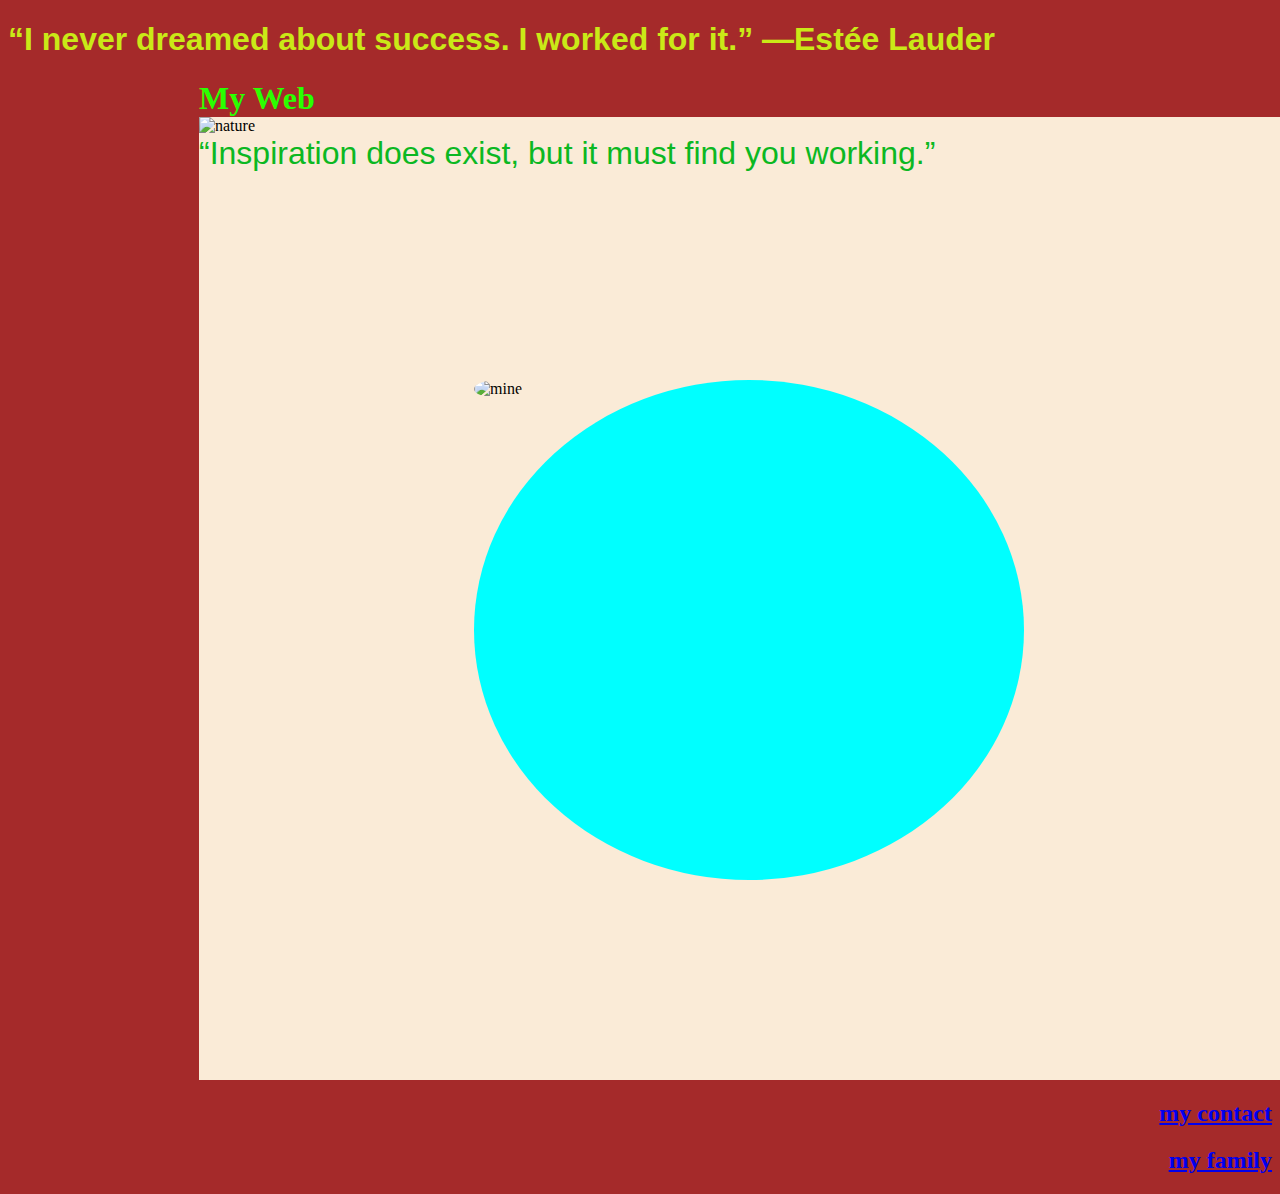
==== index.html @ 77d2d995 "Add files via upload" ====
<!DOCTYPE html>
<html lang="en">
<head>
    <meta charset="UTF-8">
    <meta name="viewport" content="width=device-width, initial-scale=1.0">
    <title>main</title>
    <link rel="stylesheet" href="style.css">
</head>
<body>
    <h1>“I never dreamed about success. I worked for it.” —Estée Lauder</h1>
    <div class="main">
        <h1 id="mainh1">My Web</h1>
        <img src="./wide-angle-shot-single-tree-growing-clouded-sky-during-sunset-surrounded-by-grass.jpg" alt="nature" height="100%" width="100%">
        <p id="mainp1">“Inspiration does exist, but it must find you working.”</p>
        <div class="class">
            <img id="round" src="./IMG_8077.JPG" alt="mine" height="100%" width="100%">

        </div>
    </div>
<h2 class="h2"><a href="./my contact.html">my contact</a></h2>
<h2 class="h2"><a href="./my family.html">my family</a></h2>
    
</body>
</html>
---- style.css ----
.main{height: 1000px;
width: 1100px;
background-color: antiquewhite;
border: 0px solid black;
position:relative;
left: 170px;
margin-left: 21px;}
.class{height: 50%;
width: 50%;
background-color: aqua;
position: absolute;
left: 25%;
bottom:20%;
border-radius: 50%;}
#round{border: 0ch;
border-radius: 50%;}
html{border: 5px  black;
background-color: brown;}
#mainh1{margin: 0%;
padding: 0%;
background-color: brown;
color: rgb(43, 255, 0);
font-size: 2rem;
font-family: fantasy;}
#mainp1{font-family: Impact, Haettenschweiler, 'Arial Narrow Bold', sans-serif;
font-size: 2rem;
color: rgb(11, 184, 34);
margin: 0px;}
h1{font-family: 'Segoe UI', Tahoma, Geneva, Verdana, sans-serif;
color: rgb(202, 233, 23);}
.h2{font-family: fantasy;
color: rgb(18, 20, 17);
text-align: end;}
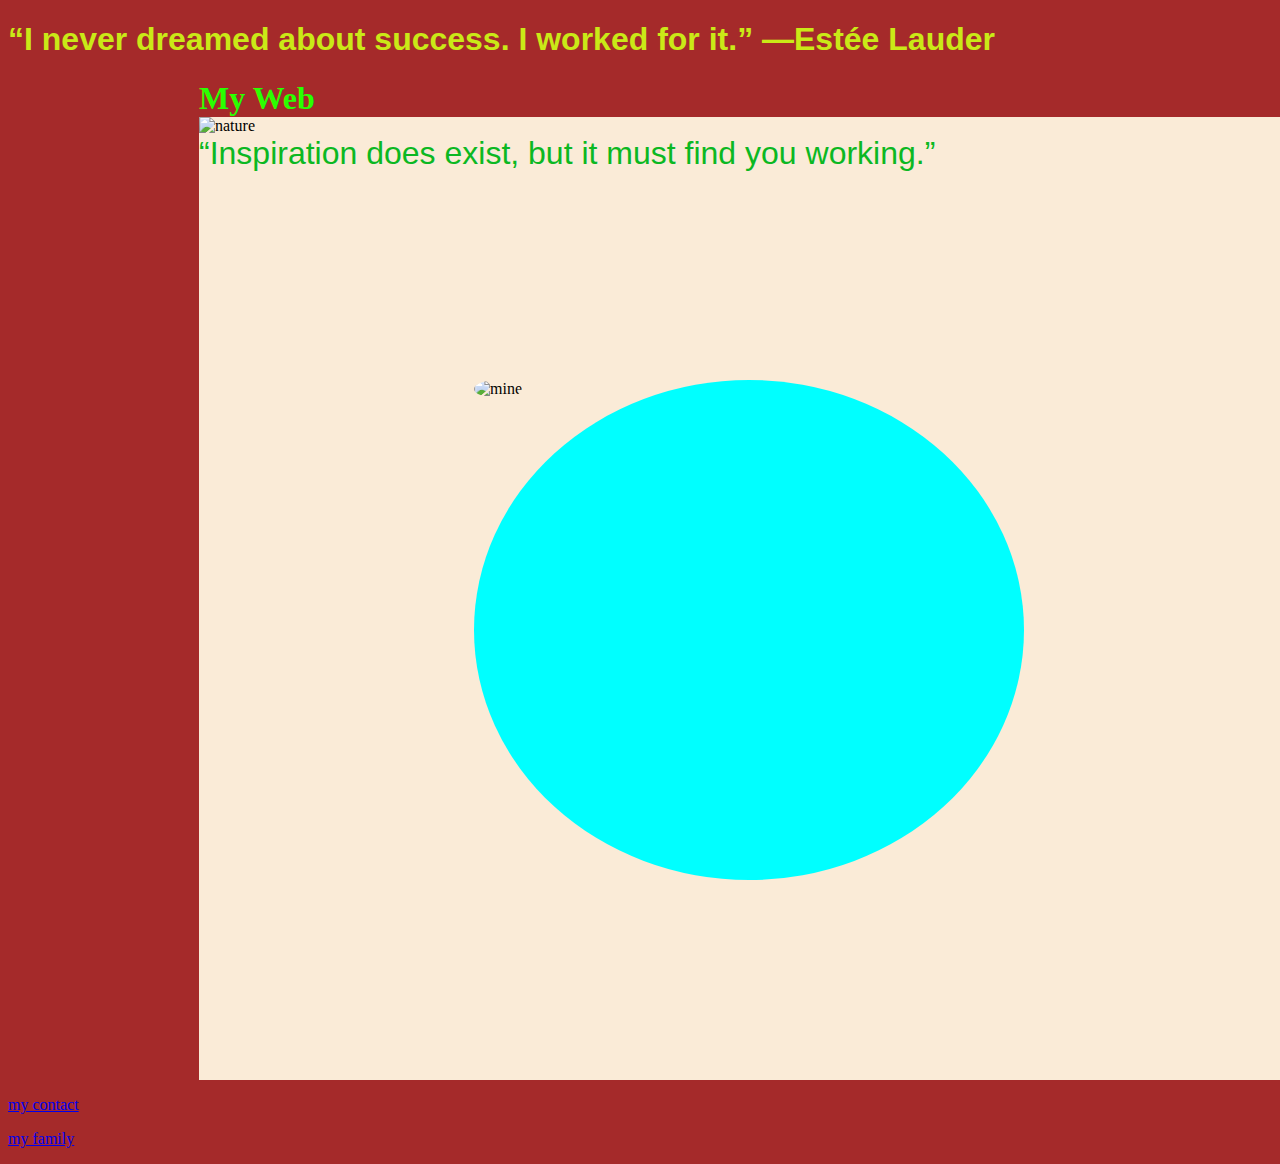
==== commit a4683922: "Update index.html" ====
--- a/index.html
+++ b/index.html
@@ -17,8 +17,8 @@
 
         </div>
     </div>
-<h2 class="h2"><a href="./my contact.html">my contact</a></h2>
-<h2 class="h2"><a href="./my family.html">my family</a></h2>
+<p class="h2"><a href="./my contact.html">my contact</a></ >
+<p class="h2"><a href="./my family.html">my family</a></p>
     
 </body>
 </html>--- a/style.css
+++ b/style.css
@@ -29,5 +29,4 @@
 h1{font-family: 'Segoe UI', Tahoma, Geneva, Verdana, sans-serif;
 color: rgb(202, 233, 23);}
 .h2{font-family: fantasy;
-color: rgb(18, 20, 17);
-text-align: end;}+color: rgb(18, 20, 17);}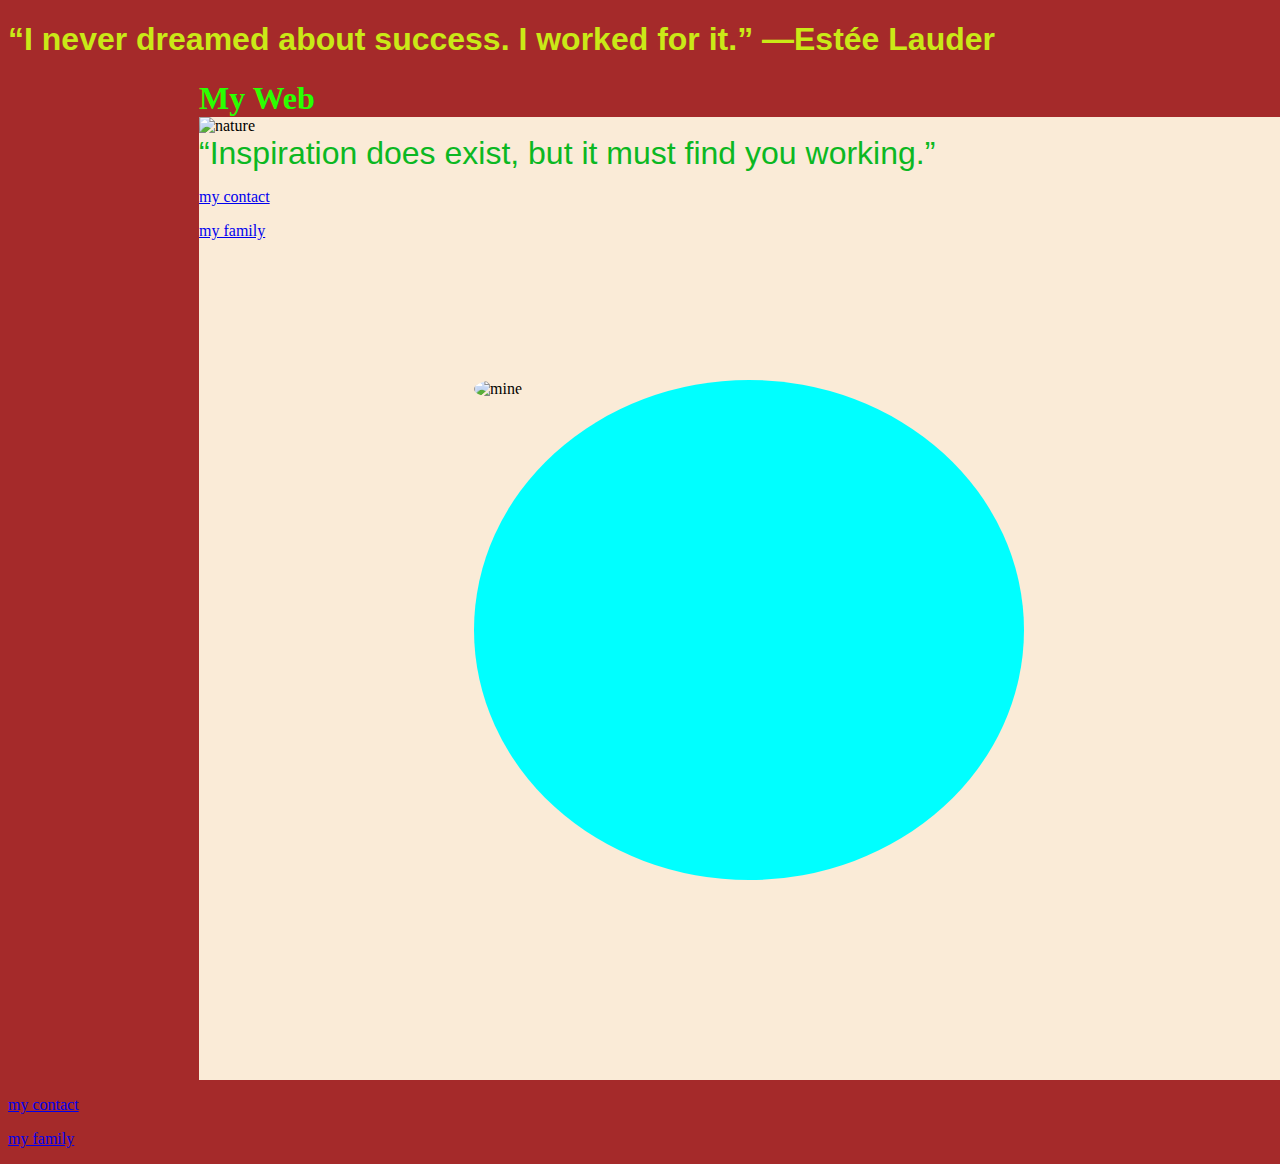
==== commit 9d06a4cb: "Update index.html" ====
--- a/index.html
+++ b/index.html
@@ -11,7 +11,10 @@
     <div class="main">
         <h1 id="mainh1">My Web</h1>
         <img src="./wide-angle-shot-single-tree-growing-clouded-sky-during-sunset-surrounded-by-grass.jpg" alt="nature" height="100%" width="100%">
-        <p id="mainp1">“Inspiration does exist, but it must find you working.”</p>
+        <p id="mainp1">“Inspiration does exist, but it must find you working.”</p>
+
+<p class="h2"><a href="./my contact.html">my contact</a></p> 
+ <p class="h2"><a href="./my family.html">my family</a></p>
         <div class="class">
             <img id="round" src="./IMG_8077.JPG" alt="mine" height="100%" width="100%">
 
--- a/style.css
+++ b/style.css
@@ -28,5 +28,5 @@
 margin: 0px;}
 h1{font-family: 'Segoe UI', Tahoma, Geneva, Verdana, sans-serif;
 color: rgb(202, 233, 23);}
-.h2{font-family: fantasy;
+.h2{
 color: rgb(18, 20, 17);}